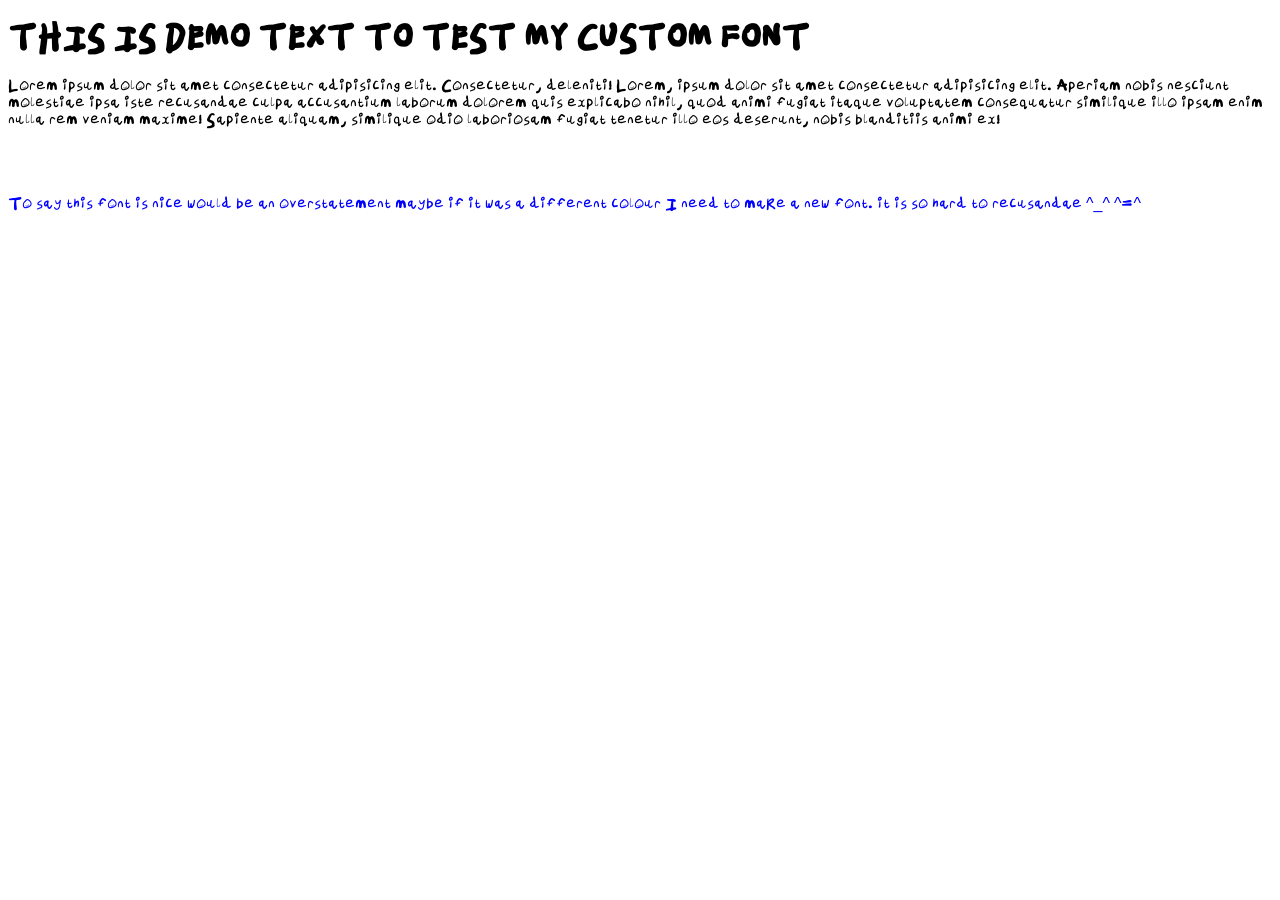
==== demo.html @ c08c7b49 "Demo" ====
<!DOCTYPE html>
<html lang="en">
<head>
    <meta charset="UTF-8">
    <meta name="viewport" content="width=device-width, initial-scale=1.0">
    <title>Custom font</title>
    <style>
     @font-face {
        font-family: "font";
        src: url("Fone_drawn_font-Regular.otf") format("opentype");
     }


     body {
        font-family: "font", sans-serif;
     }
    </style>
</head>
<body>
    <h1>THIS IS DEMO TEXT TO TEST MY CUSTOM FONT</h1>
    <p>Lorem ipsum dolor sit amet consectetur adipisicing elit. Consectetur, deleniti!
        Lorem, ipsum dolor sit amet consectetur adipisicing elit. Aperiam nobis nesciunt molestiae ipsa iste recusandae culpa accusantium laborum dolorem quis explicabo nihil, quod animi fugiat itaque voluptatem consequatur similique illo ipsam enim nulla rem veniam maxime! Sapiente aliquam, similique odio laboriosam fugiat tenetur illo eos deserunt, nobis blanditiis animi ex!

    </p>


    <br>
    <br>
    <p style="color: blue;">To say this font is nice would be an overstatement
        maybe if it was a different colour
        I need to make a new font.


        it is so hard to recusandae ^_^  ^=^
    </p>
</body>
</html>
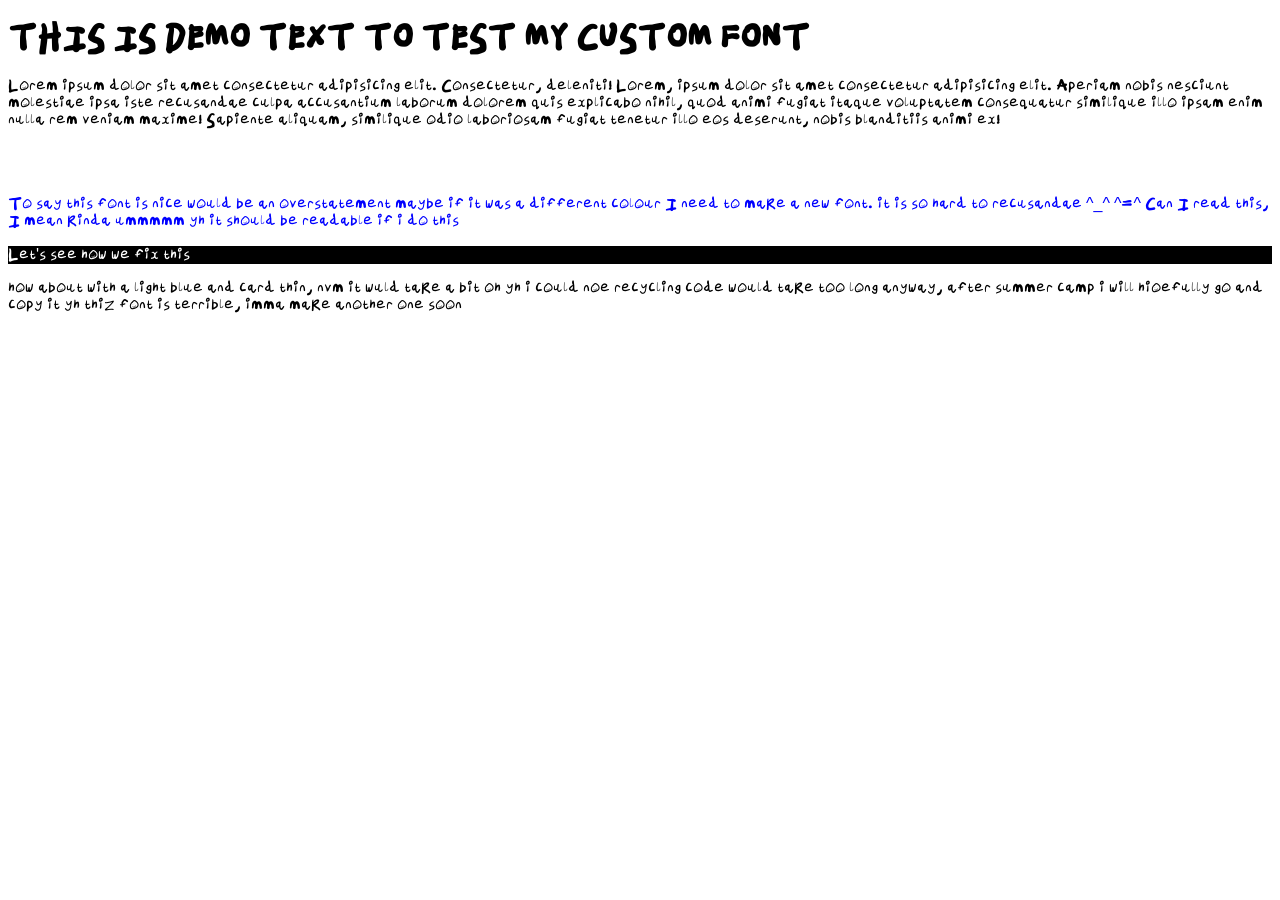
==== commit f9f90e54: "what even is going on" ====
--- a/demo.html
+++ b/demo.html
@@ -32,6 +32,47 @@
 
 
         it is so hard to recusandae ^_^  ^=^
+
+
+        Can I read this, I mean kinda
+
+
+        ummmmm yh it should be readable if i do this
     </p>
+
+
+
+    <div style="  
+    background-color: black;
+    color: white;
+    
+    
+    
+    ">
+
+     <p>Let's see how we fix this</p>
+
+
+
+    </div>
+
+
+
+
+
+    <div>
+
+        <p>how about with a light blue and card thin, nvm it wuld take a bit oh yh i could noe recycling code would take too long
+
+
+
+            anyway, after summer camp i will hioefully go and copy it
+            yh thiz font is terrible, imma make another one soon
+        </p>
+
+
+
+
+    </div>
 </body>
 </html>
